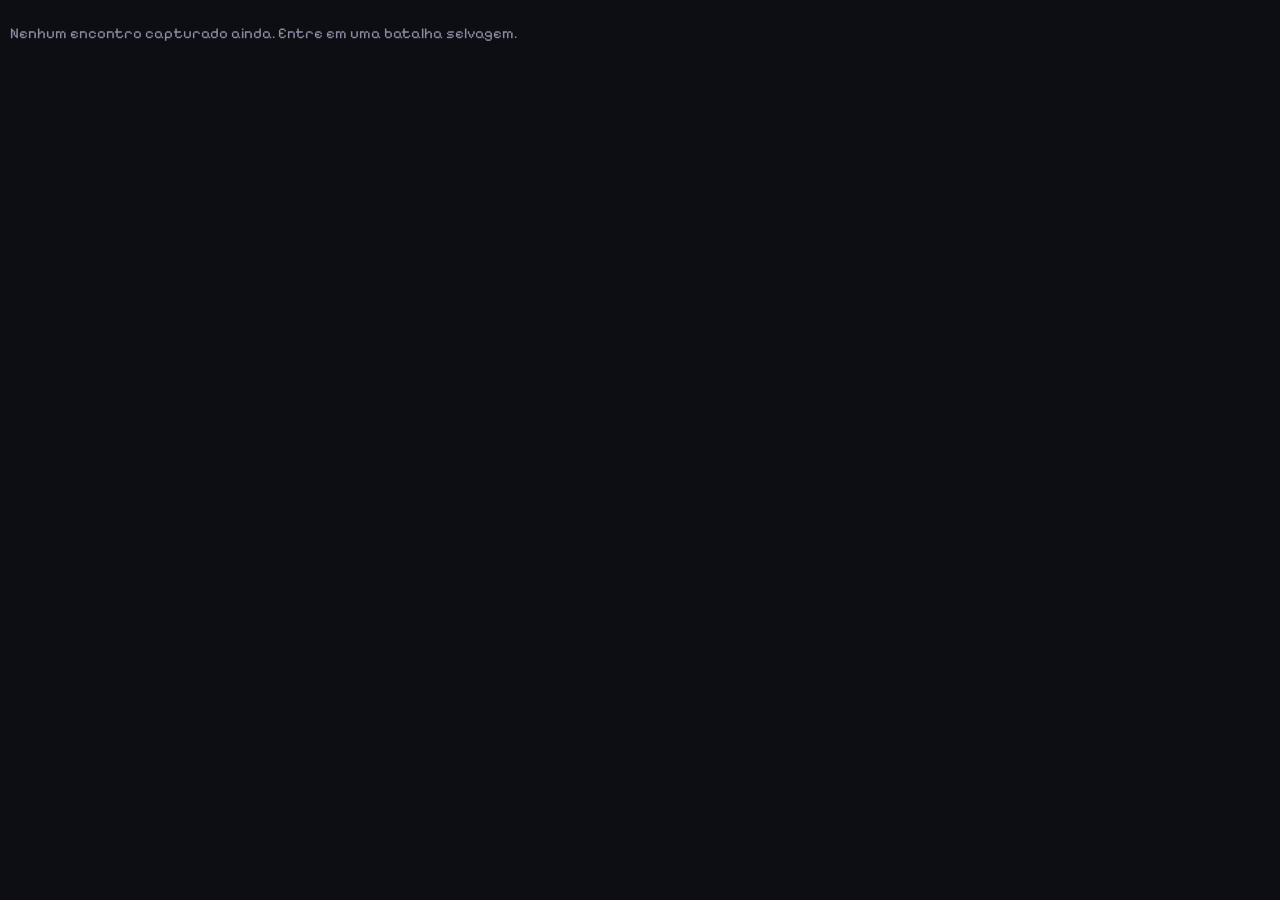
==== battle.html @ fadc4624 "feat: tela de encontro no layout v2 (melhor jogada, fraquezas, golpes expansíveis)" ====
<!DOCTYPE html>
<html lang="pt-BR">

<head>
    <meta charset="UTF-8">
    <title>Encontro atual</title>
    <link rel="stylesheet" href="pixel-theme.css">
    <link rel="stylesheet" href="components/nature-effect.css">
    <link rel="stylesheet" href="components/update-notice.css">
    <link rel="stylesheet" href="components/ability-info.css">
    <link rel="stylesheet" href="components/type-tag.css">
    <style>
        * { box-sizing: border-box; }
        body {
            margin: 0; background: var(--px-bg); color: var(--px-text);
            font-family: var(--px-font-body); font-size: 15px;
            padding: 9px 10px 14px;
        }
        .enc-screen { display: flex; flex-direction: column; gap: 10px; }
        .enc-head { display: flex; align-items: flex-start; gap: 9px; }
        .enc-sprite {
            width: 60px; height: 60px; flex: 0 0 auto;
            background: repeating-linear-gradient(45deg, #1a1a24 0 4px, #15151e 4px 8px);
            box-shadow: inset 0 0 0 1px var(--px-border);
            display: flex; align-items: center; justify-content: center;
            font-family: var(--px-font-mono); font-size: 7px; color: #4a4a5c;
        }
        .enc-id { flex: 1; min-width: 0; display: flex; flex-direction: column; gap: 5px; }
        .enc-name-row { display: flex; align-items: baseline; gap: 6px; }
        .enc-name { font-family: var(--px-font-mono); font-size: 15px; font-weight: 700; color: var(--px-text-hi); letter-spacing: .5px; white-space: nowrap; overflow: hidden; text-overflow: ellipsis; text-transform: uppercase; }
        .enc-level { font-size: 16px; color: var(--px-text-dim); white-space: nowrap; }
        .enc-gender-f { color: var(--px-female); font-size: 17px; }
        .enc-gender-m { color: var(--px-male); font-size: 17px; }
        .enc-types { display: flex; gap: 4px; }
        .enc-hp { display: flex; align-items: center; gap: 7px; }
        .enc-hp-track { flex: 1; height: 10px; background: var(--px-bg-track); box-shadow: inset 0 0 0 1px #26263a; position: relative; overflow: hidden; }
        .enc-hp-fill { position: absolute; left: 0; top: 0; bottom: 0; background: var(--px-good); }
        .enc-hp-fill[data-level="mid"] { background: var(--px-mid); }
        .enc-hp-fill[data-level="low"] { background: var(--px-bad); }
        .enc-hp-label { font-family: var(--px-font-mono); font-size: 10px; color: var(--px-text-dim); }
        .meta-grid { display: grid; grid-template-columns: 1fr 1fr; gap: 1px; background: var(--px-line); border: 1px solid var(--px-line); }
        .meta-cell { background: var(--px-bg-card); padding: 5px 7px; display: flex; flex-direction: column; gap: 1px; min-width: 0; }
        .meta-key { font-family: var(--px-font-mono); font-size: 8px; color: var(--px-text-dim); letter-spacing: .5px; white-space: nowrap; overflow: hidden; text-overflow: ellipsis; }
        .meta-val { font-size: 15px; line-height: 1.25; white-space: nowrap; overflow: hidden; text-overflow: ellipsis; color: var(--px-text-val); }
        .section { display: flex; flex-direction: column; gap: 5px; }
        .section-head { display: flex; align-items: center; gap: 7px; }
        .section-head .px-label { white-space: nowrap; }
        .section-head::after { content: ''; flex: 1; height: 1px; background: var(--px-line); }
        .section-head .head-extra { font-family: var(--px-font-mono); font-size: 10px; }
        .ivs-grid6 { display: grid; grid-template-columns: repeat(6, 1fr); gap: 3px; }
        .iv-cell { display: flex; flex-direction: column; align-items: center; gap: 3px; background: var(--px-bg-card); padding: 4px 0; }
        .iv-key { font-family: var(--px-font-mono); font-size: 11px; color: var(--px-text-soft); }
        .iv-cell .px-bar { width: 78%; }
        .iv-num { font-family: var(--px-font-mono); font-size: 12px; line-height: 1; }
        .iv-stat { font-size: 14px; line-height: 1; color: var(--px-text-val); }
        .best-box { border: 1px solid var(--px-best-border); background: linear-gradient(#1b1509, #15110a); padding: 7px 9px; display: flex; flex-direction: column; gap: 6px; }
        .best-head { display: flex; align-items: center; gap: 7px; font-family: var(--px-font-mono); font-size: 10px; color: var(--px-accent); letter-spacing: 1.5px; }
        .best-head::after { content: ''; flex: 1; height: 1px; background: var(--px-best-border); }
        .best-row { display: flex; align-items: center; gap: 7px; }
        .best-mon { font-family: var(--px-font-mono); font-size: 11px; color: var(--px-text-hi); white-space: nowrap; overflow: hidden; text-overflow: ellipsis; text-transform: uppercase; }
        .best-detail { flex: 1; min-width: 0; display: flex; flex-direction: column; gap: 3px; }
        .best-line { display: flex; align-items: center; justify-content: space-between; flex-wrap: wrap; gap: 6px; }
        .best-badges { display: flex; align-items: center; gap: 4px; }
        .best-badge { font-family: var(--px-font-mono); font-size: 10px; padding: 3px 6px; }
        .badge-neutral { background: var(--px-bg-badge); color: var(--px-text-val); }
        .badge-stab { background: var(--px-best-border); color: var(--px-accent); }
        .slot-num { width: 16px; height: 16px; flex: 0 0 auto; display: flex; align-items: center; justify-content: center; background: rgba(0,0,0,.35); font-family: var(--px-font-mono); font-size: 9px; }
        .chip-row { display: flex; flex-wrap: wrap; gap: 3px; }
        .move-item { background: var(--px-bg-card); display: flex; flex-direction: column; }
        .move-main { display: flex; align-items: center; gap: 7px; padding: 5px 7px; }
        .move-type-box { width: 26px; height: 26px; flex: 0 0 auto; display: flex; align-items: center; justify-content: center; }
        .move-info { flex: 1; min-width: 0; display: flex; flex-direction: column; gap: 1px; }
        .move-name { font-size: 15px; line-height: 1.1; white-space: nowrap; overflow: hidden; text-overflow: ellipsis; }
        .move-sub { font-size: 13px; line-height: 1.1; }
        .move-mult { font-family: var(--px-font-mono); font-size: 11px; padding: 3px 5px; }
        .move-expand { width: 26px; height: 26px; flex: 0 0 auto; background: var(--px-bg-track); border: 1px solid var(--px-border-btn); color: var(--px-text-val); font-family: var(--px-font-mono); font-size: 11px; padding: 0; cursor: pointer; }
        .move-expand.open { background: var(--px-accent); color: var(--px-on-dark); }
        .move-detail { display: flex; flex-direction: column; gap: 4px; padding: 0 7px 8px; }
        .eff-row { display: flex; align-items: flex-start; gap: 6px; }
        .eff-mult { width: 34px; flex: 0 0 auto; font-family: var(--px-font-mono); font-size: 11px; padding: 5px 0; text-align: center; }
        .eff-types { flex: 1; display: flex; flex-wrap: wrap; gap: 3px; }
        .status-note { font-size: 14px; color: #9a9ab0; }
        .rows { display: flex; flex-direction: column; }
        .row { display: flex; justify-content: space-between; gap: 10px; padding: 4px 0; border-bottom: 1px solid var(--px-line); }
        .row:last-child { border-bottom: none; }
        .row .label { color: var(--px-text-dim); }
        .row .value { text-align: right; color: var(--px-text-val); }
        .ball-rate { color: var(--px-male); }
        .stage.up { color: var(--px-good); }
        .stage.down { color: var(--px-bad); }
        .gotcha { padding: 12px; text-align: center; }
        .gotcha-badge { display: inline-block; padding: 9px 14px; background: var(--px-good); color: var(--px-on-dark); font-family: var(--px-font-mono); }
        .empty { color: var(--px-text-dim); }
    </style>
</head>

<body>
    <div id="content">
        <p class="empty">Nenhum encontro capturado ainda. Entre em uma batalha selvagem.</p>
    </div>
    <script src="data/extension-storage.js"></script>
    <script src="components/tooltip.js"></script>
    <script>PokemonHelperTooltip.attach(document);</script>
    <script src="components/update-notice.js"></script>
    <script src="components/nature-effect.js"></script>
    <script src="components/ability-info.js"></script>
    <script src="components/iv-evaluation.js"></script>
    <script src="components/catch-rate.js"></script>
    <script src="components/pixel-icon.js"></script>
    <script src="components/type-tag.js"></script>
    <script src="components/type-chart-data.js"></script>
    <script src="data/move-types.js"></script>
    <script src="data/move-status.js"></script>
    <script src="data/move-details.js"></script>
    <script src="battle.js"></script>
</body>

</html>
---- pixel-theme.css ----
@font-face {
    font-family: "Pixelify Sans";
    font-style: normal;
    font-weight: 400 700;
    font-display: swap;
    src: url("[data-uri]") format("woff2");
}

@font-face {
    font-family: "Silkscreen";
    font-style: normal;
    font-weight: 400;
    font-display: swap;
    src: url("[data-uri]") format("woff2");
}

@font-face {
    font-family: "Silkscreen";
    font-style: normal;
    font-weight: 700;
    font-display: swap;
    src: url("[data-uri]") format("woff2");
}


/* --------------------------------------------------------------------- 
   Design system v2 (mockup 2026-08): tokens px-*, tipos, multiplicadores.
   Fontes: Pixelify Sans (corpo) e Silkscreen (labels/números).
--------------------------------------------------------------------- */
:root {
    --px-bg-bar: #08080d;
    --px-bg: #0d0d14;
    --px-bg-card: #11111a;
    --px-bg-btn: #12121b;
    --px-bg-cell: #14141d;
    --px-bg-btn2: #16161f;
    --px-bg-track: #1a1a24;
    --px-bg-badge: #2a2a36;
    --px-line: #1c1c26;
    --px-border: #23232f;
    --px-border-btn: #2b2b39;
    --px-border-tip: #3a3a4c;
    --px-text-hi: #ffffff;
    --px-text: #e6e6f0;
    --px-text-val: #c8c8dc;
    --px-text-soft: #a8a8c0;
    --px-text-dim: #8a8aa0;
    --px-on-dark: #0c0c11;
    --px-accent: #ffb545;
    --px-accent-hover: #ffd08a;
    --px-good: #63bb5b;
    --px-bad: #ea6f83;
    --px-female: #f56a8a;
    --px-male: #4a90e2;
    --px-mid: #d9a642;
    --px-best-border: #4a3a12;
    --px-font-body: 'Pixelify Sans', monospace;
    --px-font-mono: 'Silkscreen', monospace;
}

.px-label {
    font-family: var(--px-font-mono);
    font-size: 10px;
    color: var(--px-text-dim);
    letter-spacing: 1.5px;
    text-transform: uppercase;
}
.px-rule { display: flex; align-items: center; gap: 7px; }
.px-rule::after { content: ''; flex: 1; height: 1px; background: var(--px-line); }

.px-btn {
    font-family: var(--px-font-mono);
    font-size: 11px;
    background: var(--px-bg-btn2);
    border: 1px solid var(--px-border-btn);
    color: var(--px-text-dim);
    border-radius: 0;
    padding: 5px 10px;
    cursor: pointer;
}
.px-btn.active { background: var(--px-accent); border-color: var(--px-accent); color: var(--px-on-dark); }
.px-btn.px-btn-accent { color: var(--px-accent); }

.px-toggle {
    width: 40px; height: 22px;
    border: 1px solid var(--px-border-btn);
    background: var(--px-bg-btn2);
    padding: 0; display: flex; align-items: center; justify-content: flex-start;
    cursor: pointer;
}
.px-toggle::after { content: ''; width: 16px; height: 16px; margin: 0 2px; background: var(--px-text-dim); }
.px-toggle[aria-checked="true"] { background: #3f8f5a; justify-content: flex-end; }
.px-toggle[aria-checked="true"]::after { background: var(--px-on-dark); }

.px-bar { height: 5px; background: var(--px-bg-track); }
.px-bar-fill { height: 100%; }

.px-input {
    background: var(--px-bg-card);
    border: 1px solid var(--px-border);
    color: var(--px-text);
    font-family: var(--px-font-body);
    font-size: 15px;
    padding: 6px 8px;
    border-radius: 0;
    outline: none;
}

.mult-4 { background: #2f9e5e; color: #0c0c11; }
.mult-2 { background: #3f8f5a; color: #0c0c11; }
.mult-1 { background: #2a2a36; color: #a8a8c0; }
.mult-0-5 { background: #8a4550; color: #ffe0e4; }
.mult-0-25 { background: #6e3540; color: #ffe0e4; }
.mult-0 { background: #3a3a4c; color: #cfcfe0; }

@keyframes px-blip { 0%, 100% { opacity: 1; } 50% { opacity: .35; } }
.px-blip { width: 6px; height: 6px; background: var(--px-good); animation: px-blip 1.6s steps(2, end) infinite; }

.px-scroll::-webkit-scrollbar { width: 7px; height: 7px; }
.px-scroll::-webkit-scrollbar-track { background: var(--px-bg); }
.px-scroll::-webkit-scrollbar-thumb { background: #2e2e3c; }


/* ---------------------------------------------------------------------
   Pixel Theme — reusable 8-bit / Pokemon-style UI components
   (buttons, icons, badges, dialogue panels, HP gauges).
   Namespaced with "pxl-" so it can be mixed into any existing panel.
   Palette matches the app's dark theme (bg/panel/accent/good/bad).
--------------------------------------------------------------------- */

@font-face {
    font-family: 'Press Start 2P';
    font-style: normal;
    font-weight: 400;
    font-display: swap;
    src: url("[data-uri]") format('woff2');
}

/* ---------------------------------------------------------------------
   Escala de tamanhos de texto — única fonte de verdade pra todo o app
   (index.html, battle.html, overlay do content.js), pra evitar valores
   soltos e inconsistentes entre telas.
--------------------------------------------------------------------- */
:root {
    --pxl-fs-2xs: 0.5rem;   /* números densos de tabela, notas aninhadas */
    --pxl-fs-xs: 0.58rem;   /* legendas/rótulos em caixa alta (h2 de painel, headers) */
    --pxl-fs-sm: 0.64rem;   /* texto de corpo/descrição (subtítulo, hints, tags) */
    --pxl-fs-base: 0.7rem;  /* controles interativos (botões, badges, inputs) */
    --pxl-fs-md: 0.8rem;    /* texto de destaque (título de página secundária) */
    --pxl-fs-lg: 0.95rem;   /* título principal (h1) */

    /* cores de tipo — usadas pelo componente de tag/pill (components/type-tag.js) */
    --t-normal: #9a9a80;
    --t-fire: #f0803c;
    --t-water: #4a90e2;
    --t-electric: #f5cd35;
    --t-grass: #63bb5b;
    --t-ice: #7fd6d6;
    --t-fighting: #d3425f;
    --t-poison: #b763cf;
    --t-ground: #d9a642;
    --t-flying: #8f7fe0;
    --t-psychic: #f56a8a;
    --t-bug: #92bc2c;
    --t-rock: #c9b787;
    --t-ghost: #7b62a3;
    --t-dragon: #5f6fe8;
    --t-dark: #6f6880;
    --t-steel: #8fa5b8;
    --t-fairy: #ee90c0;
}

:where(.pxl-heading, .pxl-btn, .pxl-icon-btn, .pxl-badge, .pxl-toggle, .pxl-hp-label) {
    font-family: 'Press Start 2P', 'Courier New', ui-monospace, monospace;
}

.pxl-heading {
    text-transform: uppercase;
    letter-spacing: 0.02em;
    line-height: 1.6;
    text-shadow: 2px 2px 0 #000;
}

/* ---- buttons ---- */
.pxl-btn {
    text-transform: uppercase;
    letter-spacing: 0.02em;
    font-size: var(--pxl-fs-base);
    line-height: 1.5;
    border: 3px solid #000;
    border-radius: 0;
    background: #3a3f52;
    color: #e8e9ee;
    box-shadow: 3px 3px 0 0 #000;
    padding: 10px 14px;
    cursor: pointer;
    image-rendering: pixelated;
    transition: transform .05s linear, box-shadow .05s linear, filter .1s linear;
}

.pxl-btn:hover:not(:disabled) {
    filter: brightness(1.12);
}

.pxl-btn:active:not(:disabled) {
    transform: translate(3px, 3px);
    box-shadow: 0 0 0 0 #000;
}

.pxl-btn:disabled {
    opacity: .45;
    cursor: not-allowed;
    filter: none;
}

.pxl-btn-accent {
    background: #ffb238;
    color: #1a1408;
    border-color: #7a4f00;
}

.pxl-btn-good {
    background: #57c785;
    color: #06210f;
    border-color: #1f5c37;
}

.pxl-btn-bad {
    background: #e2637a;
    color: #2c0810;
    border-color: #7a1b2a;
}

.pxl-btn-sm {
    padding: 8px 9px;
    font-size: var(--pxl-fs-2xs);
    box-shadow: 2px 2px 0 0 #000;
    border-width: 2px;
}

.pxl-btn-sm:active:not(:disabled) {
    transform: translate(2px, 2px);
}

/* ---- square icon button (toolbar / header icons) ---- */
.pxl-icon-btn {
    position: relative;
    display: inline-flex;
    align-items: center;
    justify-content: center;
    width: 32px;
    height: 32px;
    border: 2px solid #000;
    border-radius: 0;
    background: #21242f;
    color: #9198ab;
    box-shadow: 2px 2px 0 0 #000;
    font-size: 15px;
    line-height: 1;
    cursor: pointer;
    padding: 0;
    transition: transform .05s linear, box-shadow .05s linear, color .1s linear, background .1s linear;
}

.pxl-icon-btn:hover {
    color: #e8e9ee;
    background: #2c303e;
}

.pxl-icon-btn:active {
    transform: translate(2px, 2px);
    box-shadow: 0 0 0 0 #000;
}

.pxl-icon-btn.active {
    color: #1a1408;
    background: #ffb238;
    border-color: #7a4f00;
}

/* classic in-game menu cursor: a little triangle pointing at the active item */
.pxl-icon-btn.active::before {
    content: '';
    position: absolute;
    left: -1px;
    top: 50%;
    width: 0;
    height: 0;
    border-top: 4px solid transparent;
    border-bottom: 4px solid transparent;
    border-left: 5px solid #1a1408;
    transform: translate(-100%, -50%);
}

/* ---- round pixel bubble (hard-edged corners via clip-path) ---- */
.pxl-bubble {
    width: 100%;
    height: 100%;
    border: 3px solid #000;
    background: #21242f;
    color: #e8e9ee;
    cursor: pointer;
    display: flex;
    align-items: center;
    justify-content: center;
    font-size: 20px;
    clip-path: polygon(
        20% 0%, 80% 0%, 100% 20%, 100% 80%,
        80% 100%, 20% 100%, 0% 80%, 0% 20%
    );
}

/* ---- panel frame with pixel-cut corners ---- */
.pxl-panel {
    background: #1c1f28;
    border: 3px solid #000;
    box-shadow: 4px 4px 0 0 #000, inset 0 0 0 2px #454b5e;
    border-radius: 0;
    padding: 16px;
}

/* Game Boy-style dialogue box: pale panel, thick black border, blue inner rule */
.pxl-dialogue {
    background: #f8f8f0;
    color: #1a1a1a;
    border: 3px solid #000;
    box-shadow: 0 0 0 2px #f8f8f0, 0 0 0 5px #3868b0, 4px 4px 0 0 #000;
    border-radius: 0;
    padding: 14px 16px;
}

/* ---- small badge/tag, e.g. status labels, shiny indicator ---- */
.pxl-badge {
    display: inline-flex;
    align-items: center;
    gap: 4px;
    padding: 4px 8px;
    border: 2px solid #000;
    border-radius: 0;
    background: #21242f;
    color: #e8e9ee;
    font-size: var(--pxl-fs-base);
    letter-spacing: 0.02em;
    box-shadow: 2px 2px 0 0 #000;
}

.pxl-badge-accent {
    background: #ffb238;
    color: #1a1408;
}

.pxl-badge-good {
    background: #57c785;
    color: #06210f;
}

.pxl-badge-bad {
    background: #e2637a;
    color: #2c0810;
}

/* ---- pixel checkbox / toggle pill ---- */
.pxl-toggle {
    display: inline-flex;
    align-items: center;
    gap: 6px;
    padding: 7px 10px;
    border: 2px solid #000;
    border-radius: 0;
    background: #21242f;
    color: #9198ab;
    font-size: var(--pxl-fs-base);
    letter-spacing: 0.02em;
    cursor: pointer;
    box-shadow: 2px 2px 0 0 #000;
    user-select: none;
}

.pxl-toggle input {
    display: none;
}

.pxl-toggle:has(input:checked) {
    background: #ffb238;
    color: #1a1408;
    border-color: #7a4f00;
}

/* ---- text/number inputs ---- */
.pxl-input {
    font-family: 'Press Start 2P', 'Courier New', ui-monospace, monospace;
    border: 2px solid #000;
    border-radius: 0;
    background: #21242f;
    color: #e8e9ee;
    box-shadow: 2px 2px 0 0 #000;
    padding: 8px 10px;
    font-size: var(--pxl-fs-base);
}

.pxl-input::placeholder {
    color: #9198ab;
}

.pxl-input:focus {
    outline: none;
    border-color: #ffb238;
    box-shadow: 2px 2px 0 0 #7a4f00;
}

/* ---- pokeball bullet, usable as a decorative marker/spinner ---- */
.pxl-pokeball {
    display: inline-block;
    width: 14px;
    height: 14px;
    border-radius: 50%;
    background:
        radial-gradient(circle at center, #fff 0 2px, #000 2px 3px, transparent 3px),
        linear-gradient(#ee1515 0 48%, #000 48% 52%, #fff 52% 100%);
    border: 1.5px solid #000;
    vertical-align: middle;
    flex: 0 0 auto;
}

/* ---- HP gauge, styled after the in-battle health bar ---- */
.pxl-hp {
    display: flex;
    flex-direction: column;
    gap: 3px;
}

.pxl-hp-label {
    display: flex;
    justify-content: space-between;
    font-size: var(--pxl-fs-2xs);
    color: #9198ab;
    letter-spacing: 0.02em;
}

.pxl-hp-track {
    height: 10px;
    background: #000;
    border: 2px solid #000;
    box-shadow: 0 0 0 1px #454b5e;
    padding: 1px;
}

.pxl-hp-fill {
    height: 100%;
    background: #57c785;
    transition: width .2s linear, background-color .2s linear;
}

.pxl-hp[data-level="mid"] .pxl-hp-fill { background: #f7d02c; }
.pxl-hp[data-level="low"] .pxl-hp-fill { background: #e2637a; }
---- components/nature-effect.css ----
.nature-effects {
    display: inline-flex;
    flex-wrap: wrap;
    justify-content: flex-end;
    gap: 4px 8px;
    margin-left: 8px;
    font-size: var(--pxl-fs-xs);
}

.nature-increase {
    color: #57c785;
}

.nature-decrease {
    color: #e2637a;
}

.nature-neutral {
    color: #f7d02c;
}
---- components/update-notice.css ----
.update-notice {
    max-width: 980px;
    margin: 0 auto 14px;
    padding: 9px 12px;
    border: 2px solid #000;
    background: #f7d02c;
    color: #1a1a1a;
    font-family: 'Press Start 2P', 'Courier New', ui-monospace, monospace;
    font-size: var(--pxl-fs-xs, 0.52rem);
    font-weight: 700;
    line-height: 1.5;
    text-align: center;
    box-sizing: border-box;
}
---- components/ability-info.css ----
.ability-info { position: relative; color: #79b8ff; cursor: help; outline: none; }
.ability-info::after { content: attr(data-tooltip); position: absolute; z-index: 20; right: 0; bottom: calc(100% + 7px); width: min(180px, 62vw); padding: 9px; border: 1px solid #596175; background: #20232d; color: #e8e9ee; font-size: 9px; line-height: 1.65; text-align: left; white-space: normal; overflow-wrap: anywhere; box-shadow: 3px 3px 0 #0b0c10; visibility: hidden; opacity: 0; pointer-events: none; }
.ability-info:hover::after, .ability-info:focus::after { visibility: visible; opacity: 1; }
---- components/type-tag.css ----
/* pill de tipo do design system v2: retangular, ícone pixel + abreviação */
.type-tag {
    display: inline-flex;
    align-items: center;
    gap: 5px;
    padding: 4px 7px;
    border-radius: 0;
    font-family: var(--px-font-mono);
    font-size: 10px;
    letter-spacing: .5px;
    line-height: 1;
    white-space: nowrap;
}
.type-tag.mini { padding: 2px 5px; font-size: 9px; gap: 4px; }
.type-tag .abbr { font-family: var(--px-font-mono); }
.type-icon-px { display: inline-flex; }
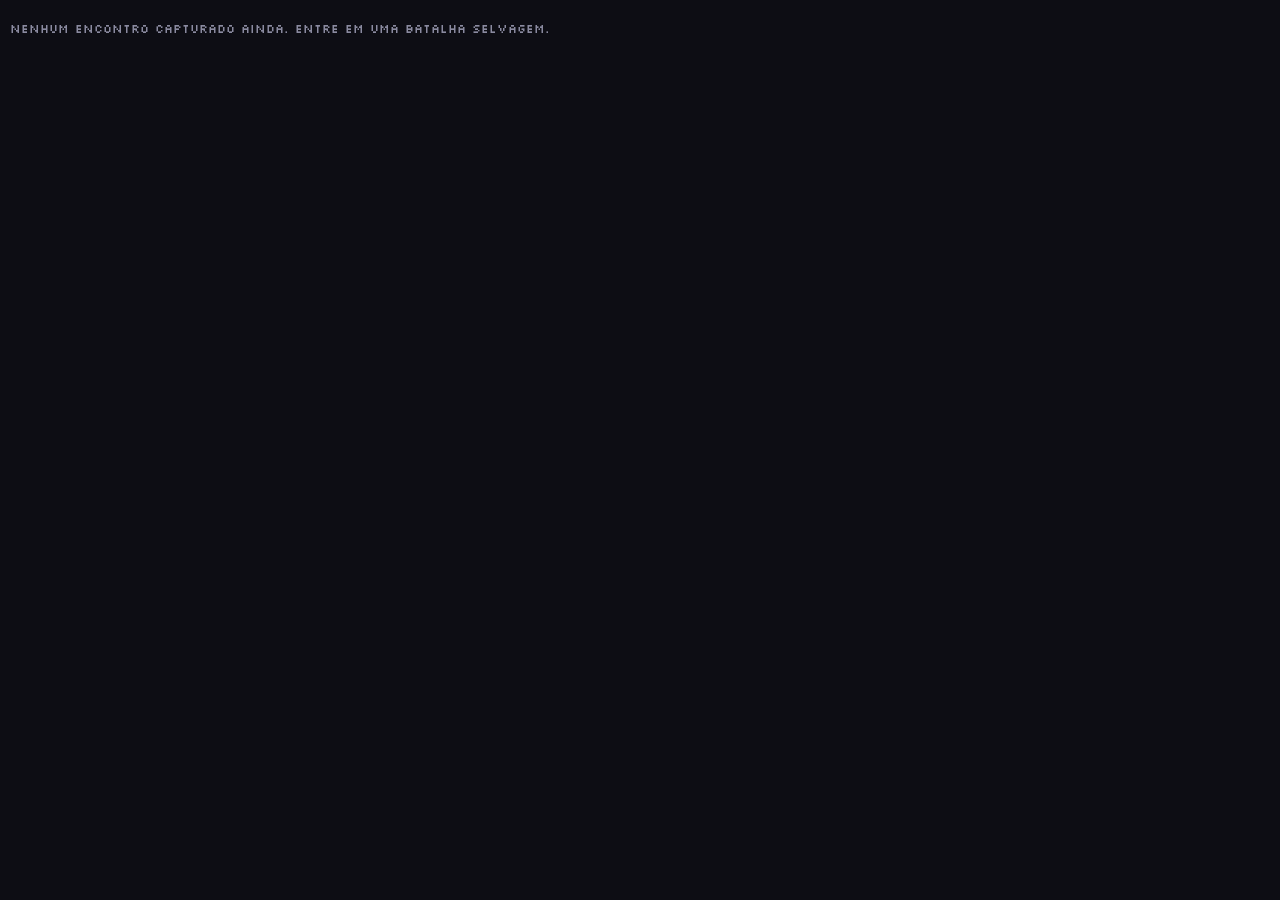
==== commit 40f6cb2f: "feat: Silkscreen como fonte única do painel" ====
--- a/battle.html
+++ b/battle.html
@@ -7,13 +7,12 @@
     <link rel="stylesheet" href="pixel-theme.css">
     <link rel="stylesheet" href="components/nature-effect.css">
     <link rel="stylesheet" href="components/update-notice.css">
-    <link rel="stylesheet" href="components/ability-info.css">
     <link rel="stylesheet" href="components/type-tag.css">
     <style>
         * { box-sizing: border-box; }
         body {
             margin: 0; background: var(--px-bg); color: var(--px-text);
-            font-family: var(--px-font-body); font-size: 15px;
+            font-family: var(--px-font-body); font-size: 12px;
             padding: 9px 10px 14px;
         }
         .enc-screen { display: flex; flex-direction: column; gap: 10px; }
@@ -25,6 +24,7 @@
             display: flex; align-items: center; justify-content: center;
             font-family: var(--px-font-mono); font-size: 7px; color: #4a4a5c;
         }
+        img.enc-sprite { object-fit: contain; padding: 2px; }
         .enc-id { flex: 1; min-width: 0; display: flex; flex-direction: column; gap: 5px; }
         .enc-name-row { display: flex; align-items: baseline; gap: 6px; }
         .enc-name { font-family: var(--px-font-mono); font-size: 15px; font-weight: 700; color: var(--px-text-hi); letter-spacing: .5px; white-space: nowrap; overflow: hidden; text-overflow: ellipsis; text-transform: uppercase; }
@@ -41,7 +41,7 @@
         .meta-grid { display: grid; grid-template-columns: 1fr 1fr; gap: 1px; background: var(--px-line); border: 1px solid var(--px-line); }
         .meta-cell { background: var(--px-bg-card); padding: 5px 7px; display: flex; flex-direction: column; gap: 1px; min-width: 0; }
         .meta-key { font-family: var(--px-font-mono); font-size: 8px; color: var(--px-text-dim); letter-spacing: .5px; white-space: nowrap; overflow: hidden; text-overflow: ellipsis; }
-        .meta-val { font-size: 15px; line-height: 1.25; white-space: nowrap; overflow: hidden; text-overflow: ellipsis; color: var(--px-text-val); }
+        .meta-val { font-size: 12px; line-height: 1.25; white-space: nowrap; overflow: hidden; text-overflow: ellipsis; color: var(--px-text-val); }
         .section { display: flex; flex-direction: column; gap: 5px; }
         .section-head { display: flex; align-items: center; gap: 7px; }
         .section-head .px-label { white-space: nowrap; }
@@ -52,7 +52,7 @@
         .iv-key { font-family: var(--px-font-mono); font-size: 11px; color: var(--px-text-soft); }
         .iv-cell .px-bar { width: 78%; }
         .iv-num { font-family: var(--px-font-mono); font-size: 12px; line-height: 1; }
-        .iv-stat { font-size: 14px; line-height: 1; color: var(--px-text-val); }
+        .iv-stat { font-size: 12px; line-height: 1; color: var(--px-text-val); }
         .best-box { border: 1px solid var(--px-best-border); background: linear-gradient(#1b1509, #15110a); padding: 7px 9px; display: flex; flex-direction: column; gap: 6px; }
         .best-head { display: flex; align-items: center; gap: 7px; font-family: var(--px-font-mono); font-size: 10px; color: var(--px-accent); letter-spacing: 1.5px; }
         .best-head::after { content: ''; flex: 1; height: 1px; background: var(--px-best-border); }
@@ -70,8 +70,10 @@
         .move-main { display: flex; align-items: center; gap: 7px; padding: 5px 7px; }
         .move-type-box { width: 26px; height: 26px; flex: 0 0 auto; display: flex; align-items: center; justify-content: center; }
         .move-info { flex: 1; min-width: 0; display: flex; flex-direction: column; gap: 1px; }
-        .move-name { font-size: 15px; line-height: 1.1; white-space: nowrap; overflow: hidden; text-overflow: ellipsis; }
-        .move-sub { font-size: 13px; line-height: 1.1; }
+        .move-name { flex: 1 1 auto; min-width: 0; font-size: 12px; line-height: 1.1; white-space: nowrap; overflow: hidden; text-overflow: ellipsis; }
+        .move-name-row { display: flex; align-items: center; gap: 5px; min-width: 0; }
+        .move-seen { flex: 0 0 auto; font-family: var(--px-font-mono); font-size: 8px; letter-spacing: .5px; color: var(--px-good); border: 1px solid var(--px-good); padding: 1px 4px; }
+        .move-sub { font-size: 11px; line-height: 1.1; }
         .move-mult { font-family: var(--px-font-mono); font-size: 11px; padding: 3px 5px; }
         .move-expand { width: 26px; height: 26px; flex: 0 0 auto; background: var(--px-bg-track); border: 1px solid var(--px-border-btn); color: var(--px-text-val); font-family: var(--px-font-mono); font-size: 11px; padding: 0; cursor: pointer; }
         .move-expand.open { background: var(--px-accent); color: var(--px-on-dark); }
@@ -79,7 +81,7 @@
         .eff-row { display: flex; align-items: flex-start; gap: 6px; }
         .eff-mult { width: 34px; flex: 0 0 auto; font-family: var(--px-font-mono); font-size: 11px; padding: 5px 0; text-align: center; }
         .eff-types { flex: 1; display: flex; flex-wrap: wrap; gap: 3px; }
-        .status-note { font-size: 14px; color: #9a9ab0; }
+        .status-note { font-size: 12px; color: #9a9ab0; }
         .rows { display: flex; flex-direction: column; }
         .row { display: flex; justify-content: space-between; gap: 10px; padding: 4px 0; border-bottom: 1px solid var(--px-line); }
         .row:last-child { border-bottom: none; }
@@ -99,8 +101,8 @@
         <p class="empty">Nenhum encontro capturado ainda. Entre em uma batalha selvagem.</p>
     </div>
     <script src="data/extension-storage.js"></script>
+    <script src="data/constants.js"></script>
     <script src="components/tooltip.js"></script>
-    <script>PokemonHelperTooltip.attach(document);</script>
     <script src="components/update-notice.js"></script>
     <script src="components/nature-effect.js"></script>
     <script src="components/ability-info.js"></script>
@@ -112,6 +114,7 @@
     <script src="data/move-types.js"></script>
     <script src="data/move-status.js"></script>
     <script src="data/move-details.js"></script>
+    <script src="components/shortcut-forwarder.js"></script>
     <script src="battle.js"></script>
 </body>
 
--- a/pixel-theme.css
+++ b/pixel-theme.css
@@ -1,11 +1,3 @@
-@font-face {
-    font-family: "Pixelify Sans";
-    font-style: normal;
-    font-weight: 400 700;
-    font-display: swap;
-    src: url("[data-uri]") format("woff2");
-}
-
 @font-face {
     font-family: "Silkscreen";
     font-style: normal;
@@ -25,7 +17,7 @@
 
 /* --------------------------------------------------------------------- 
    Design system v2 (mockup 2026-08): tokens px-*, tipos, multiplicadores.
-   Fontes: Pixelify Sans (corpo) e Silkscreen (labels/números).
+   Fonte: Silkscreen (corpo, labels e números).
 --------------------------------------------------------------------- */
 :root {
     --px-bg-bar: #08080d;
@@ -54,7 +46,7 @@
     --px-male: #4a90e2;
     --px-mid: #d9a642;
     --px-best-border: #4a3a12;
-    --px-font-body: 'Pixelify Sans', monospace;
+    --px-font-body: 'Silkscreen', monospace;
     --px-font-mono: 'Silkscreen', monospace;
 }
 
@@ -80,6 +72,7 @@
 }
 .px-btn.active { background: var(--px-accent); border-color: var(--px-accent); color: var(--px-on-dark); }
 .px-btn.px-btn-accent { color: var(--px-accent); }
+.px-btn:disabled, .px-btn[aria-disabled="true"] { opacity: .4; cursor: not-allowed; }
 
 .px-toggle {
     width: 40px; height: 22px;
@@ -92,8 +85,18 @@
 .px-toggle[aria-checked="true"] { background: #3f8f5a; justify-content: flex-end; }
 .px-toggle[aria-checked="true"]::after { background: var(--px-on-dark); }
 
-.px-bar { height: 5px; background: var(--px-bg-track); }
-.px-bar-fill { height: 100%; }
+.px-bar { display: block; height: 5px; background: var(--px-bg-track); }
+/* span inline ignora width/height — sem display block o preenchimento não renderiza */
+.px-bar-fill { display: block; height: 100%; }
+
+/* grade da avaliação de IVs (PokemonIvEvaluation.html) — usada tanto em
+   myPokemons.html (card do Pokémon) quanto em battle.js (avaliação do
+   oponente); cores mapeadas pros tokens px-* que batem com a paleta antiga */
+.iv-rating[data-rating="ruim"] { color: var(--px-bad); }
+.iv-rating[data-rating="medio"] { color: var(--px-mid); }
+.iv-rating[data-rating="bom"] { color: var(--px-good); }
+.iv-rating[data-rating="muito-bom"] { color: var(--px-male); }
+.iv-rating[data-rating="excelente"] { color: var(--t-fairy); }
 
 .px-input {
     background: var(--px-bg-card);
@@ -122,19 +125,17 @@
 
 
 /* ---------------------------------------------------------------------
-   Pixel Theme — reusable 8-bit / Pokemon-style UI components
-   (buttons, icons, badges, dialogue panels, HP gauges).
-   Namespaced with "pxl-" so it can be mixed into any existing panel.
-   Palette matches the app's dark theme (bg/panel/accent/good/bad).
+   Pixel Theme (legado) — restam apenas as classes "pxl-" ainda em uso
+   por componentes que não foram migrados pro visual v2/px-*:
+   .pxl-btn/.pxl-btn-sm/.pxl-input (components/pokemon-filters.js, via
+   overrides escopados em pokemon-filters.css), .pxl-bubble (content.js)
+   e .pxl-pokeball (myPokemons.js). O restante do tema legado (badges,
+   painel, dialogue box, HP gauge, ícones) foi removido na task 9 por
+   não ter mais consumidores. A fonte pixelada legada (usada só por essas
+   classes) também foi trocada pro token --px-font-mono (Silkscreen), já
+   que nenhum lugar mais precisava do glifo antigo — o @font-face grande
+   dela foi removido junto.
 --------------------------------------------------------------------- */
-
-@font-face {
-    font-family: 'Press Start 2P';
-    font-style: normal;
-    font-weight: 400;
-    font-display: swap;
-    src: url("[data-uri]") format('woff2');
-}
 
 /* ---------------------------------------------------------------------
    Escala de tamanhos de texto — única fonte de verdade pra todo o app
@@ -144,10 +145,7 @@
 :root {
     --pxl-fs-2xs: 0.5rem;   /* números densos de tabela, notas aninhadas */
     --pxl-fs-xs: 0.58rem;   /* legendas/rótulos em caixa alta (h2 de painel, headers) */
-    --pxl-fs-sm: 0.64rem;   /* texto de corpo/descrição (subtítulo, hints, tags) */
-    --pxl-fs-base: 0.7rem;  /* controles interativos (botões, badges, inputs) */
-    --pxl-fs-md: 0.8rem;    /* texto de destaque (título de página secundária) */
-    --pxl-fs-lg: 0.95rem;   /* título principal (h1) */
+    --pxl-fs-base: 0.7rem;  /* controles interativos (botões, inputs) */
 
     /* cores de tipo — usadas pelo componente de tag/pill (components/type-tag.js) */
     --t-normal: #9a9a80;
@@ -170,19 +168,9 @@
     --t-fairy: #ee90c0;
 }
 
-:where(.pxl-heading, .pxl-btn, .pxl-icon-btn, .pxl-badge, .pxl-toggle, .pxl-hp-label) {
-    font-family: 'Press Start 2P', 'Courier New', ui-monospace, monospace;
-}
-
-.pxl-heading {
-    text-transform: uppercase;
-    letter-spacing: 0.02em;
-    line-height: 1.6;
-    text-shadow: 2px 2px 0 #000;
-}
-
 /* ---- buttons ---- */
 .pxl-btn {
+    font-family: var(--px-font-mono);
     text-transform: uppercase;
     letter-spacing: 0.02em;
     font-size: var(--pxl-fs-base);
@@ -213,24 +201,6 @@
     filter: none;
 }
 
-.pxl-btn-accent {
-    background: #ffb238;
-    color: #1a1408;
-    border-color: #7a4f00;
-}
-
-.pxl-btn-good {
-    background: #57c785;
-    color: #06210f;
-    border-color: #1f5c37;
-}
-
-.pxl-btn-bad {
-    background: #e2637a;
-    color: #2c0810;
-    border-color: #7a1b2a;
-}
-
 .pxl-btn-sm {
     padding: 8px 9px;
     font-size: var(--pxl-fs-2xs);
@@ -240,56 +210,6 @@
 
 .pxl-btn-sm:active:not(:disabled) {
     transform: translate(2px, 2px);
-}
-
-/* ---- square icon button (toolbar / header icons) ---- */
-.pxl-icon-btn {
-    position: relative;
-    display: inline-flex;
-    align-items: center;
-    justify-content: center;
-    width: 32px;
-    height: 32px;
-    border: 2px solid #000;
-    border-radius: 0;
-    background: #21242f;
-    color: #9198ab;
-    box-shadow: 2px 2px 0 0 #000;
-    font-size: 15px;
-    line-height: 1;
-    cursor: pointer;
-    padding: 0;
-    transition: transform .05s linear, box-shadow .05s linear, color .1s linear, background .1s linear;
-}
-
-.pxl-icon-btn:hover {
-    color: #e8e9ee;
-    background: #2c303e;
-}
-
-.pxl-icon-btn:active {
-    transform: translate(2px, 2px);
-    box-shadow: 0 0 0 0 #000;
-}
-
-.pxl-icon-btn.active {
-    color: #1a1408;
-    background: #ffb238;
-    border-color: #7a4f00;
-}
-
-/* classic in-game menu cursor: a little triangle pointing at the active item */
-.pxl-icon-btn.active::before {
-    content: '';
-    position: absolute;
-    left: -1px;
-    top: 50%;
-    width: 0;
-    height: 0;
-    border-top: 4px solid transparent;
-    border-bottom: 4px solid transparent;
-    border-left: 5px solid #1a1408;
-    transform: translate(-100%, -50%);
 }
 
 /* ---- round pixel bubble (hard-edged corners via clip-path) ---- */
@@ -310,85 +230,9 @@
     );
 }
 
-/* ---- panel frame with pixel-cut corners ---- */
-.pxl-panel {
-    background: #1c1f28;
-    border: 3px solid #000;
-    box-shadow: 4px 4px 0 0 #000, inset 0 0 0 2px #454b5e;
-    border-radius: 0;
-    padding: 16px;
-}
-
-/* Game Boy-style dialogue box: pale panel, thick black border, blue inner rule */
-.pxl-dialogue {
-    background: #f8f8f0;
-    color: #1a1a1a;
-    border: 3px solid #000;
-    box-shadow: 0 0 0 2px #f8f8f0, 0 0 0 5px #3868b0, 4px 4px 0 0 #000;
-    border-radius: 0;
-    padding: 14px 16px;
-}
-
-/* ---- small badge/tag, e.g. status labels, shiny indicator ---- */
-.pxl-badge {
-    display: inline-flex;
-    align-items: center;
-    gap: 4px;
-    padding: 4px 8px;
-    border: 2px solid #000;
-    border-radius: 0;
-    background: #21242f;
-    color: #e8e9ee;
-    font-size: var(--pxl-fs-base);
-    letter-spacing: 0.02em;
-    box-shadow: 2px 2px 0 0 #000;
-}
-
-.pxl-badge-accent {
-    background: #ffb238;
-    color: #1a1408;
-}
-
-.pxl-badge-good {
-    background: #57c785;
-    color: #06210f;
-}
-
-.pxl-badge-bad {
-    background: #e2637a;
-    color: #2c0810;
-}
-
-/* ---- pixel checkbox / toggle pill ---- */
-.pxl-toggle {
-    display: inline-flex;
-    align-items: center;
-    gap: 6px;
-    padding: 7px 10px;
-    border: 2px solid #000;
-    border-radius: 0;
-    background: #21242f;
-    color: #9198ab;
-    font-size: var(--pxl-fs-base);
-    letter-spacing: 0.02em;
-    cursor: pointer;
-    box-shadow: 2px 2px 0 0 #000;
-    user-select: none;
-}
-
-.pxl-toggle input {
-    display: none;
-}
-
-.pxl-toggle:has(input:checked) {
-    background: #ffb238;
-    color: #1a1408;
-    border-color: #7a4f00;
-}
-
 /* ---- text/number inputs ---- */
 .pxl-input {
-    font-family: 'Press Start 2P', 'Courier New', ui-monospace, monospace;
+    font-family: var(--px-font-mono);
     border: 2px solid #000;
     border-radius: 0;
     background: #21242f;
@@ -421,35 +265,3 @@
     vertical-align: middle;
     flex: 0 0 auto;
 }
-
-/* ---- HP gauge, styled after the in-battle health bar ---- */
-.pxl-hp {
-    display: flex;
-    flex-direction: column;
-    gap: 3px;
-}
-
-.pxl-hp-label {
-    display: flex;
-    justify-content: space-between;
-    font-size: var(--pxl-fs-2xs);
-    color: #9198ab;
-    letter-spacing: 0.02em;
-}
-
-.pxl-hp-track {
-    height: 10px;
-    background: #000;
-    border: 2px solid #000;
-    box-shadow: 0 0 0 1px #454b5e;
-    padding: 1px;
-}
-
-.pxl-hp-fill {
-    height: 100%;
-    background: #57c785;
-    transition: width .2s linear, background-color .2s linear;
-}
-
-.pxl-hp[data-level="mid"] .pxl-hp-fill { background: #f7d02c; }
-.pxl-hp[data-level="low"] .pxl-hp-fill { background: #e2637a; }
--- a/components/update-notice.css
+++ b/components/update-notice.css
@@ -2,12 +2,15 @@
     max-width: 980px;
     margin: 0 auto 14px;
     padding: 9px 12px;
-    border: 2px solid #000;
-    background: #f7d02c;
-    color: #1a1a1a;
-    font-family: 'Press Start 2P', 'Courier New', ui-monospace, monospace;
-    font-size: var(--pxl-fs-xs, 0.52rem);
+    border: 1px solid var(--px-accent, #ffb545);
+    border-radius: 0;
+    background: var(--px-bg-card, #11111a);
+    color: var(--px-accent, #ffb545);
+    font-family: var(--px-font-mono, 'Silkscreen', monospace);
+    font-size: var(--pxl-fs-xs, 0.58rem);
     font-weight: 700;
+    letter-spacing: 0.02em;
+    text-transform: uppercase;
     line-height: 1.5;
     text-align: center;
     box-sizing: border-box;
